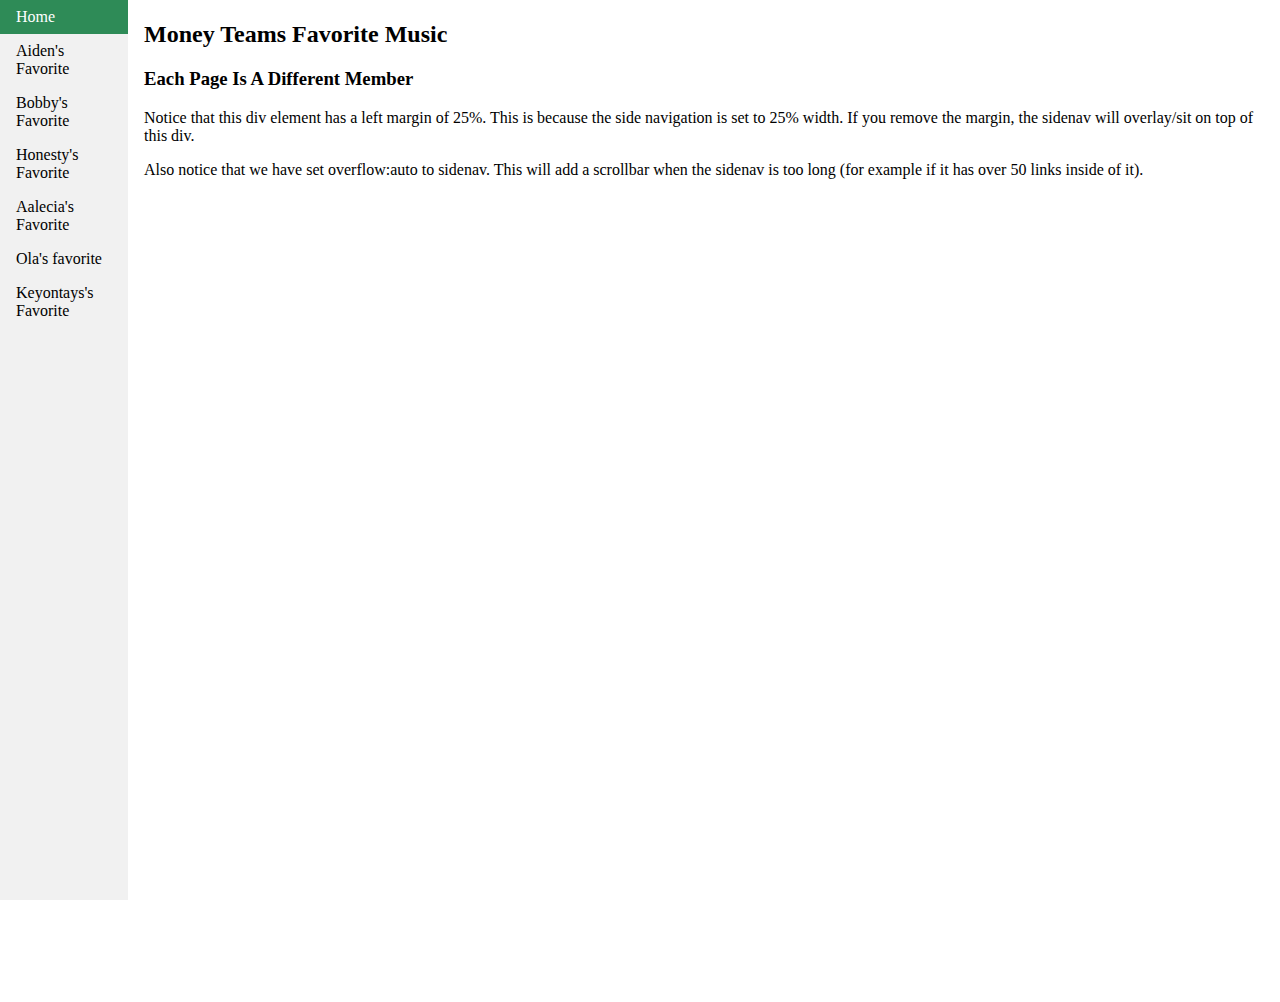
==== Main-Page/index.html @ 82212c1a "updates index/main page" ====
<!DOCTYPE html>
<html>
    <head> 
        <title>Home</title>
        <link rel="stylesheet" type="text/css" href="style.css">
        <script type="text/javascript">

        $('#example-one a').click(function(e) {
            $('#example-one a').removeClass('current_page_item');
            $(this).addClass('current_page_item');
        });
        </script>
    </head>


    <body>
        <ul class="group" id="example-one">
                <li><a class="active" href="#home">Home</a></li>
                <li><a href="../Page 1/1.html">Aiden's Favorite</a></li>
                <li><a href="../Page 2/2.html">Bobby's Favorite</a></li>
                <li><a href="../Page 3/3.html">Honesty's Favorite</a></li>
                <li><a href="../Page 4/4.html">Aalecia's Favorite</a></li>
                <li><a href="../Page 5/5.html">Ola's favorite</a></li>
                <li><a href="../Page 6/6.html">Keyontays's Favorite</a></li>
              </ul>
              
              <div style="margin-left:10%;padding:1px 16px;height:1000px;">
                <h2>Money Teams Favorite Music</h2>
                <h3>Each Page Is A Different Member</h3>
                <p>Notice that this div element has a left margin of 25%. This is because the side navigation is set to 25% width. If you remove the margin, the sidenav will overlay/sit on top of this div.</p>
                <p>Also notice that we have set overflow:auto to sidenav. This will add a scrollbar when the sidenav is too long (for example if it has over 50 links inside of it).</p>
              </div>
            </body>
   
</html>
---- Main-Page/style.css ----
body {
    margin: 0;
  }
  
  ul {
    list-style-type: none;
    margin: 0;
    padding: 0;
    width: 10%;
    background-color: #f1f1f1;
    position: fixed;
    height: 100%;
    overflow: auto;
  }
  
  li a {
    display: block;
    color: #000;
    padding: 8px 16px;
    text-decoration: none;
  }
  
  li a.active {
    background-color: seagreen;
    color: white;
  }
  
  li a:hover:not(.active) {
    background-color: #555;
    color: white;
  }
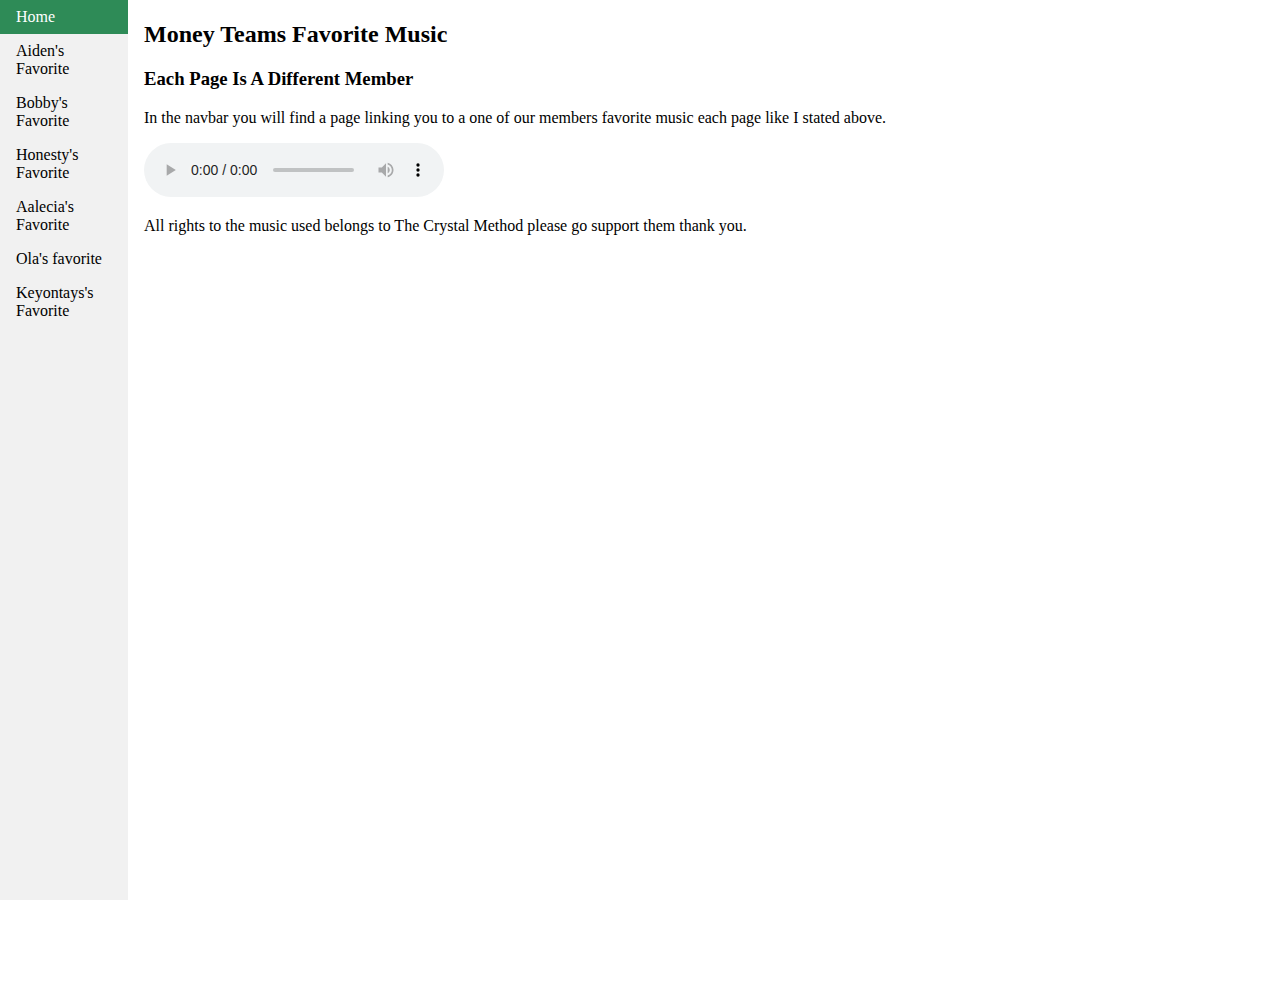
==== commit 7ba38e42: "added links to gome on all pages" ====
--- a/Main-Page/index.html
+++ b/Main-Page/index.html
@@ -20,16 +20,19 @@
                 <li><a href="../Page 2/2.html">Bobby's Favorite</a></li>
                 <li><a href="../Page 3/3.html">Honesty's Favorite</a></li>
                 <li><a href="../Page 4/4.html">Aalecia's Favorite</a></li>
-                <li><a href="../Page 5/5.html">Ola's favorite</a></li>
+                <li><a href="../Page 5/ola.html">Ola's favorite</a></li>
                 <li><a href="../Page 6/6.html">Keyontays's Favorite</a></li>
               </ul>
-              
               <div style="margin-left:10%;padding:1px 16px;height:1000px;">
                 <h2>Money Teams Favorite Music</h2>
                 <h3>Each Page Is A Different Member</h3>
-                <p>Notice that this div element has a left margin of 25%. This is because the side navigation is set to 25% width. If you remove the margin, the sidenav will overlay/sit on top of this div.</p>
-                <p>Also notice that we have set overflow:auto to sidenav. This will add a scrollbar when the sidenav is too long (for example if it has over 50 links inside of it).</p>
-              </div>
+                <p>In the navbar you will find a page linking you to a one of our members favorite music each page like I stated above.</p>
+                <audio controls autoplay loop>             
+                    <source src="TWT.mp3" type="audio/mpeg"> 
+                       ^ Please Click Play ^ 
+                      </audio>
+                      <p>All rights to the music used belongs to The Crystal Method please go support them thank you.</p>
+            </div>
             </body>
    
 </html>
